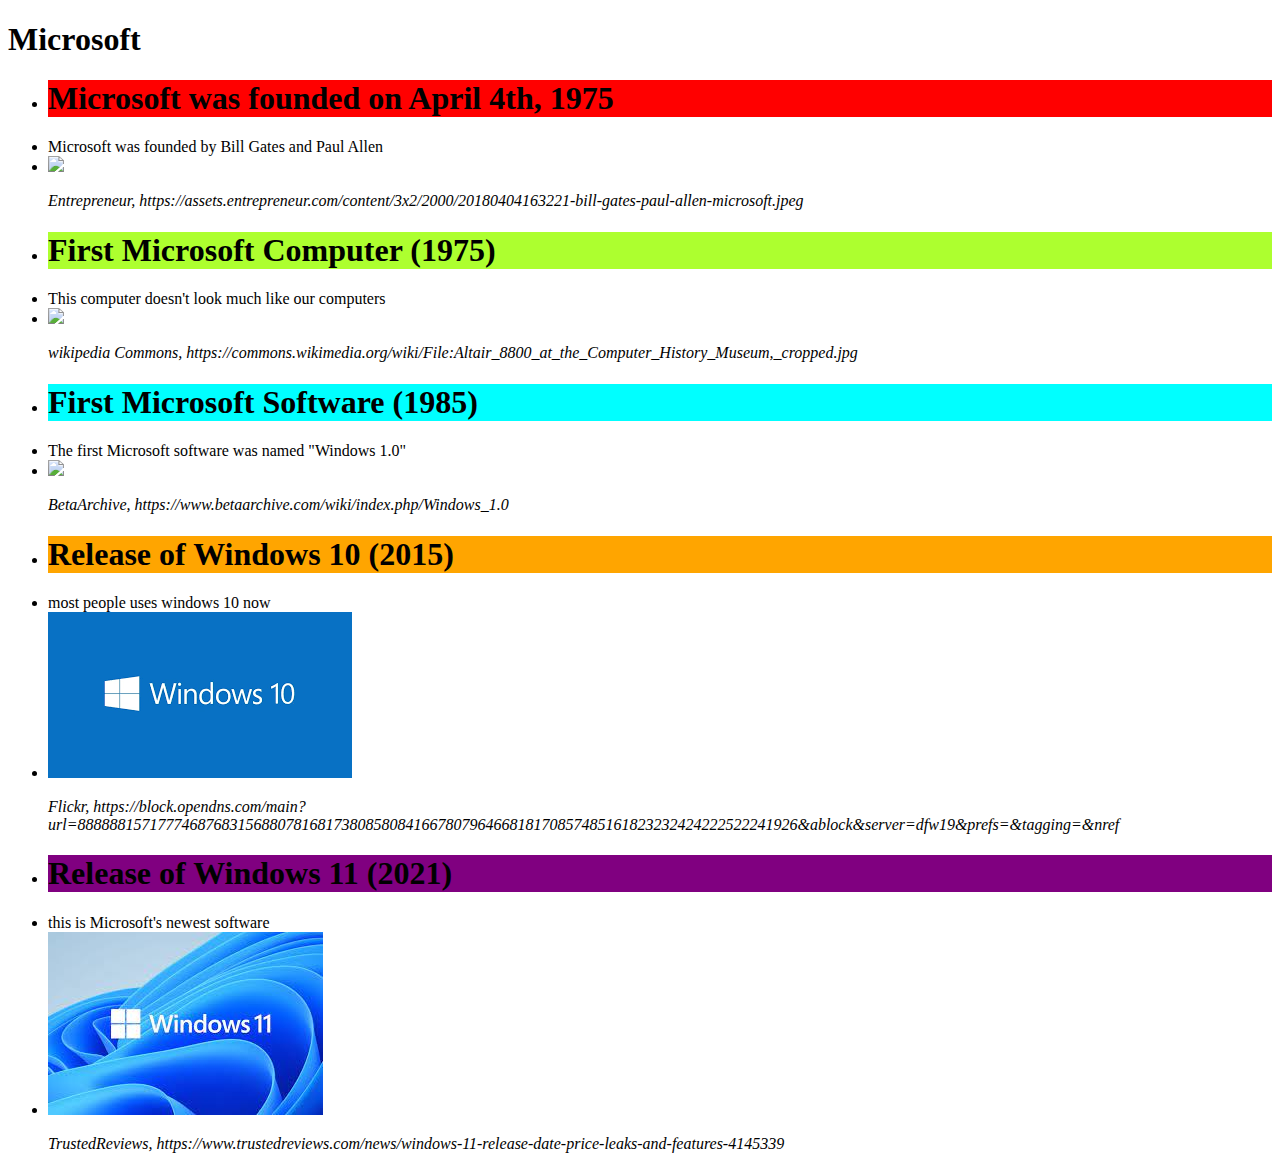
==== index.html @ f3fe2f46 "Create index.html" ====
<!DOCTYPE html>
<html lang="en">
<head>
    <meta charset="UTF-8">
    <meta name="viewport" content="width=device-width, initial-scale=1.0">
    <title>Microsoft</title>
</head>
<body>
    <h1><strong>Microsoft</strong></h1>
    <ul>
<li><h1 style=background-color:red>Microsoft was founded on April 4th, 1975</h1></li>
<li>Microsoft was founded by Bill Gates and Paul Allen</li>
<li><a href="https://assets.entrepreneur.com/content/3x2/2000/20180404163221-bill-gates-paul-allen-microsoft.jpeg"><img src="https://assets.entrepreneur.com/content/3x2/2000/20180404163221-bill-gates-paul-allen-microsoft.jpeg"></a></li>
<p><em>Entrepreneur, https://assets.entrepreneur.com/content/3x2/2000/20180404163221-bill-gates-paul-allen-microsoft.jpeg</em></p>
<li><h1 style=background-color:greenyellow>First Microsoft Computer (1975)</h1></li>
<li>This computer doesn't look much like our computers</li>
<li><a href="https://upload.wikimedia.org/wikipedia/commons/0/03/Altair_8800_at_the_Computer_History_Museum%2C_cropped.jpg"><img src="https://upload.wikimedia.org/wikipedia/commons/0/03/Altair_8800_at_the_Computer_History_Museum%2C_cropped.jpg"></a></li>
<p><em>wikipedia Commons, https://commons.wikimedia.org/wiki/File:Altair_8800_at_the_Computer_History_Museum,_cropped.jpg</em></p>
<li><h1 style=background-color:cyan>First Microsoft Software (1985)</h1></li>
<li>The first Microsoft software was named "Windows 1.0"</li>
<li><a href="https://www.betaarchive.com/wiki/images/8/8e/Windows_1.x_Box.jpg"><img src="https://www.betaarchive.com/wiki/images/8/8e/Windows_1.x_Box.jpg"></a></li>
<p><em>BetaArchive, https://www.betaarchive.com/wiki/index.php/Windows_1.0</em></p>
<li><h1 style=background-color:orange> Release of Windows 10 (2015)</h1></li>
<li>most people uses windows 10 now</li>
<li><a href="[data-uri]"><img src="[data-uri]"></a></li>
<p><em>Flickr, https://block.opendns.com/main?url=888888157177746876831568807816817380858084166780796466818170857485161823232424222522241926&ablock&server=dfw19&prefs=&tagging=&nref</em></p>
<li><h1 style=background-color:purple>Release of Windows 11 (2021)</h1></li>
<li>this is Microsoft's newest software</li>
<li><a href="[data-uri]"><img src="[data-uri]"></a></li>
<p><em>TrustedReviews, https://www.trustedreviews.com/news/windows-11-release-date-price-leaks-and-features-4145339</em></p>

































    </ul>
    
</body>
</html>
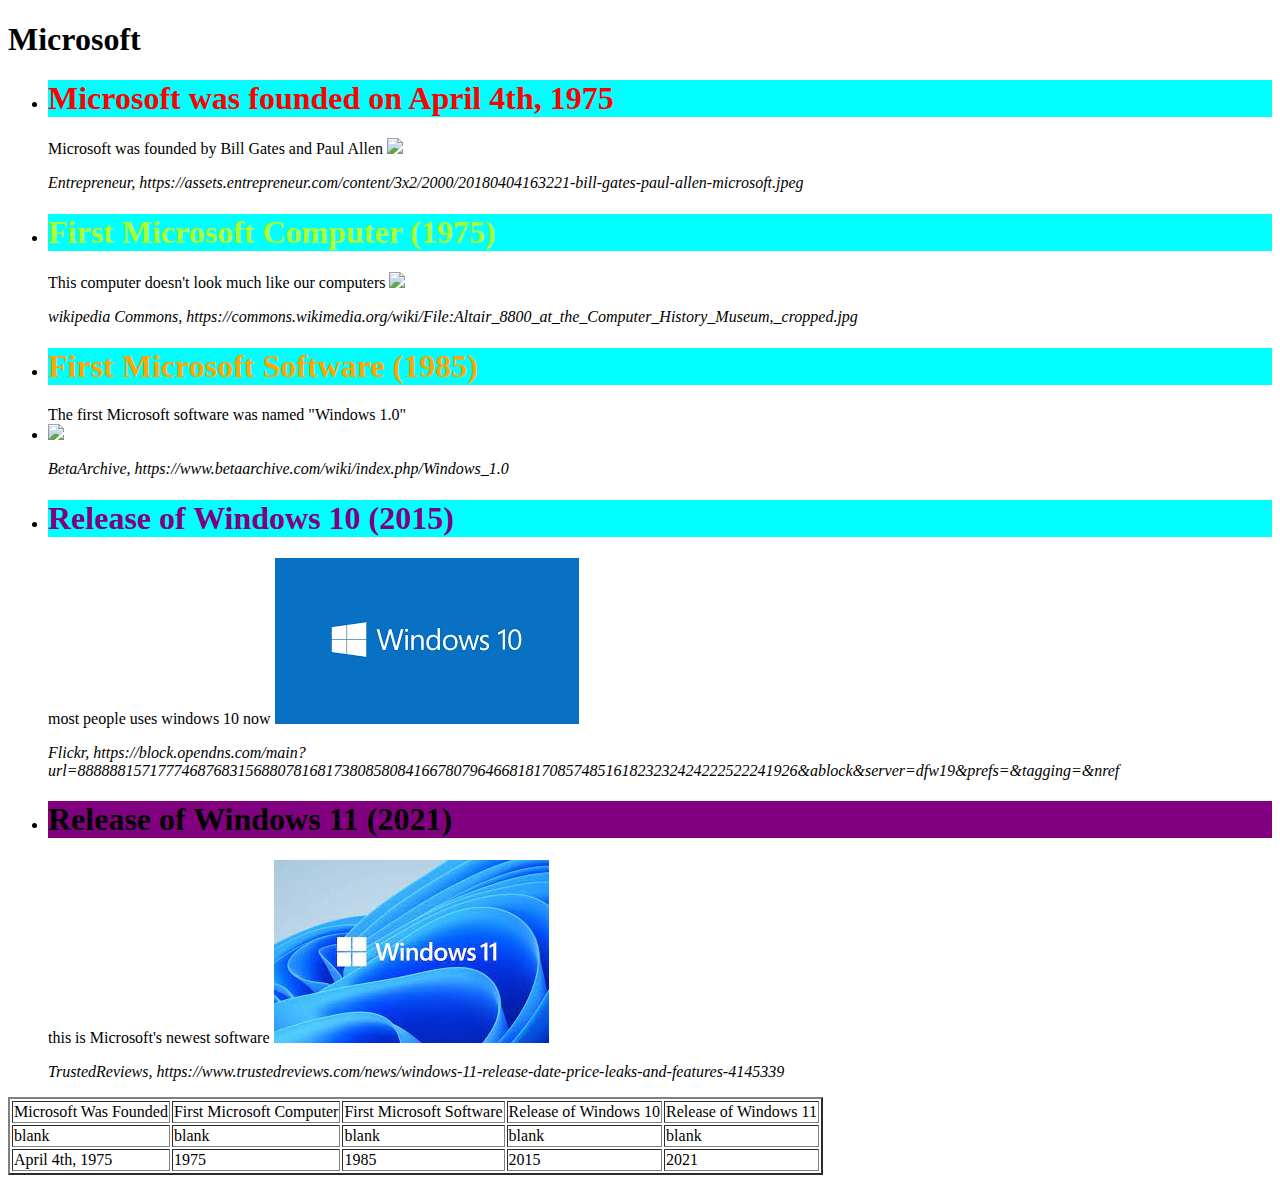
==== commit df002a40: "Update index.html" ====
--- a/index.html
+++ b/index.html
@@ -4,64 +4,60 @@
     <meta charset="UTF-8">
     <meta name="viewport" content="width=device-width, initial-scale=1.0">
     <title>Microsoft</title>
+
+    
 </head>
 <body>
     <h1><strong>Microsoft</strong></h1>
     <ul>
-<li><h1 style=background-color:red>Microsoft was founded on April 4th, 1975</h1></li>
-<li>Microsoft was founded by Bill Gates and Paul Allen</li>
-<li><a href="https://assets.entrepreneur.com/content/3x2/2000/20180404163221-bill-gates-paul-allen-microsoft.jpeg"><img src="https://assets.entrepreneur.com/content/3x2/2000/20180404163221-bill-gates-paul-allen-microsoft.jpeg"></a></li>
+<li><h1 style="color:red; background-color:aqua;">Microsoft was founded on April 4th, 1975</h1></li>
+Microsoft was founded by Bill Gates and Paul Allen
+<a href="https://assets.entrepreneur.com/content/3x2/2000/20180404163221-bill-gates-paul-allen-microsoft.jpeg"><img src="https://assets.entrepreneur.com/content/3x2/2000/20180404163221-bill-gates-paul-allen-microsoft.jpeg"></a></li>
 <p><em>Entrepreneur, https://assets.entrepreneur.com/content/3x2/2000/20180404163221-bill-gates-paul-allen-microsoft.jpeg</em></p>
-<li><h1 style=background-color:greenyellow>First Microsoft Computer (1975)</h1></li>
-<li>This computer doesn't look much like our computers</li>
-<li><a href="https://upload.wikimedia.org/wikipedia/commons/0/03/Altair_8800_at_the_Computer_History_Museum%2C_cropped.jpg"><img src="https://upload.wikimedia.org/wikipedia/commons/0/03/Altair_8800_at_the_Computer_History_Museum%2C_cropped.jpg"></a></li>
+<li><h1 style="color:greenyellow; background-color:aqua;">First Microsoft Computer (1975)</h1></li>
+This computer doesn't look much like our computers
+<a href="https://upload.wikimedia.org/wikipedia/commons/0/03/Altair_8800_at_the_Computer_History_Museum%2C_cropped.jpg"><img src="https://upload.wikimedia.org/wikipedia/commons/0/03/Altair_8800_at_the_Computer_History_Museum%2C_cropped.jpg"></a></li>
 <p><em>wikipedia Commons, https://commons.wikimedia.org/wiki/File:Altair_8800_at_the_Computer_History_Museum,_cropped.jpg</em></p>
-<li><h1 style=background-color:cyan>First Microsoft Software (1985)</h1></li>
-<li>The first Microsoft software was named "Windows 1.0"</li>
+<li><h1 style="color:orange; background-color:aqua;">First Microsoft Software (1985)</h1></li>
+The first Microsoft software was named "Windows 1.0"
 <li><a href="https://www.betaarchive.com/wiki/images/8/8e/Windows_1.x_Box.jpg"><img src="https://www.betaarchive.com/wiki/images/8/8e/Windows_1.x_Box.jpg"></a></li>
 <p><em>BetaArchive, https://www.betaarchive.com/wiki/index.php/Windows_1.0</em></p>
-<li><h1 style=background-color:orange> Release of Windows 10 (2015)</h1></li>
-<li>most people uses windows 10 now</li>
-<li><a href="[data-uri]"><img src="[data-uri]"></a></li>
+<li><h1 style="color:purple; background-color:aqua;"> Release of Windows 10 (2015)</h1></li>
+most people uses windows 10 now
+<a href="[data-uri]"><img src="[data-uri]"></a></li>
 <p><em>Flickr, https://block.opendns.com/main?url=888888157177746876831568807816817380858084166780796466818170857485161823232424222522241926&ablock&server=dfw19&prefs=&tagging=&nref</em></p>
 <li><h1 style=background-color:purple>Release of Windows 11 (2021)</h1></li>
-<li>this is Microsoft's newest software</li>
-<li><a href="[data-uri]"><img src="[data-uri]"></a></li>
+this is Microsoft's newest software
+<a href="[data-uri]"><img src="[data-uri]"></a></li>
 <p><em>TrustedReviews, https://www.trustedreviews.com/news/windows-11-release-date-price-leaks-and-features-4145339</em></p>
+
+    </ul>
+    <table border="2px">
+    <tr>
+<td>Microsoft Was Founded</td>
+<td>First Microsoft Computer</td>
+<td>First Microsoft Software</td>
+<td>Release of Windows 10</td>
+<td>Release of Windows 11</td>
+    </tr>
+    <tr>
+<td>blank</td>
+<td>blank</td>
+<td>blank</td>
+<td>blank</td>
+<td>blank</td>
+    </tr>
+    <tr>
+        <td>April 4th, 1975</td>
+        <td>1975</td>
+        <td>1985</td>
+        <td>2015</td>
+        <td>2021</td>
+    </tr>
 
 
 
-
-
-
-
-
-
-
-
-
-
-
-
-
-
-
-
-
-
-
-
-
-
-
-
-
-
-
-
-
-
-    </ul>
+    </table>
     
 </body>
 </html>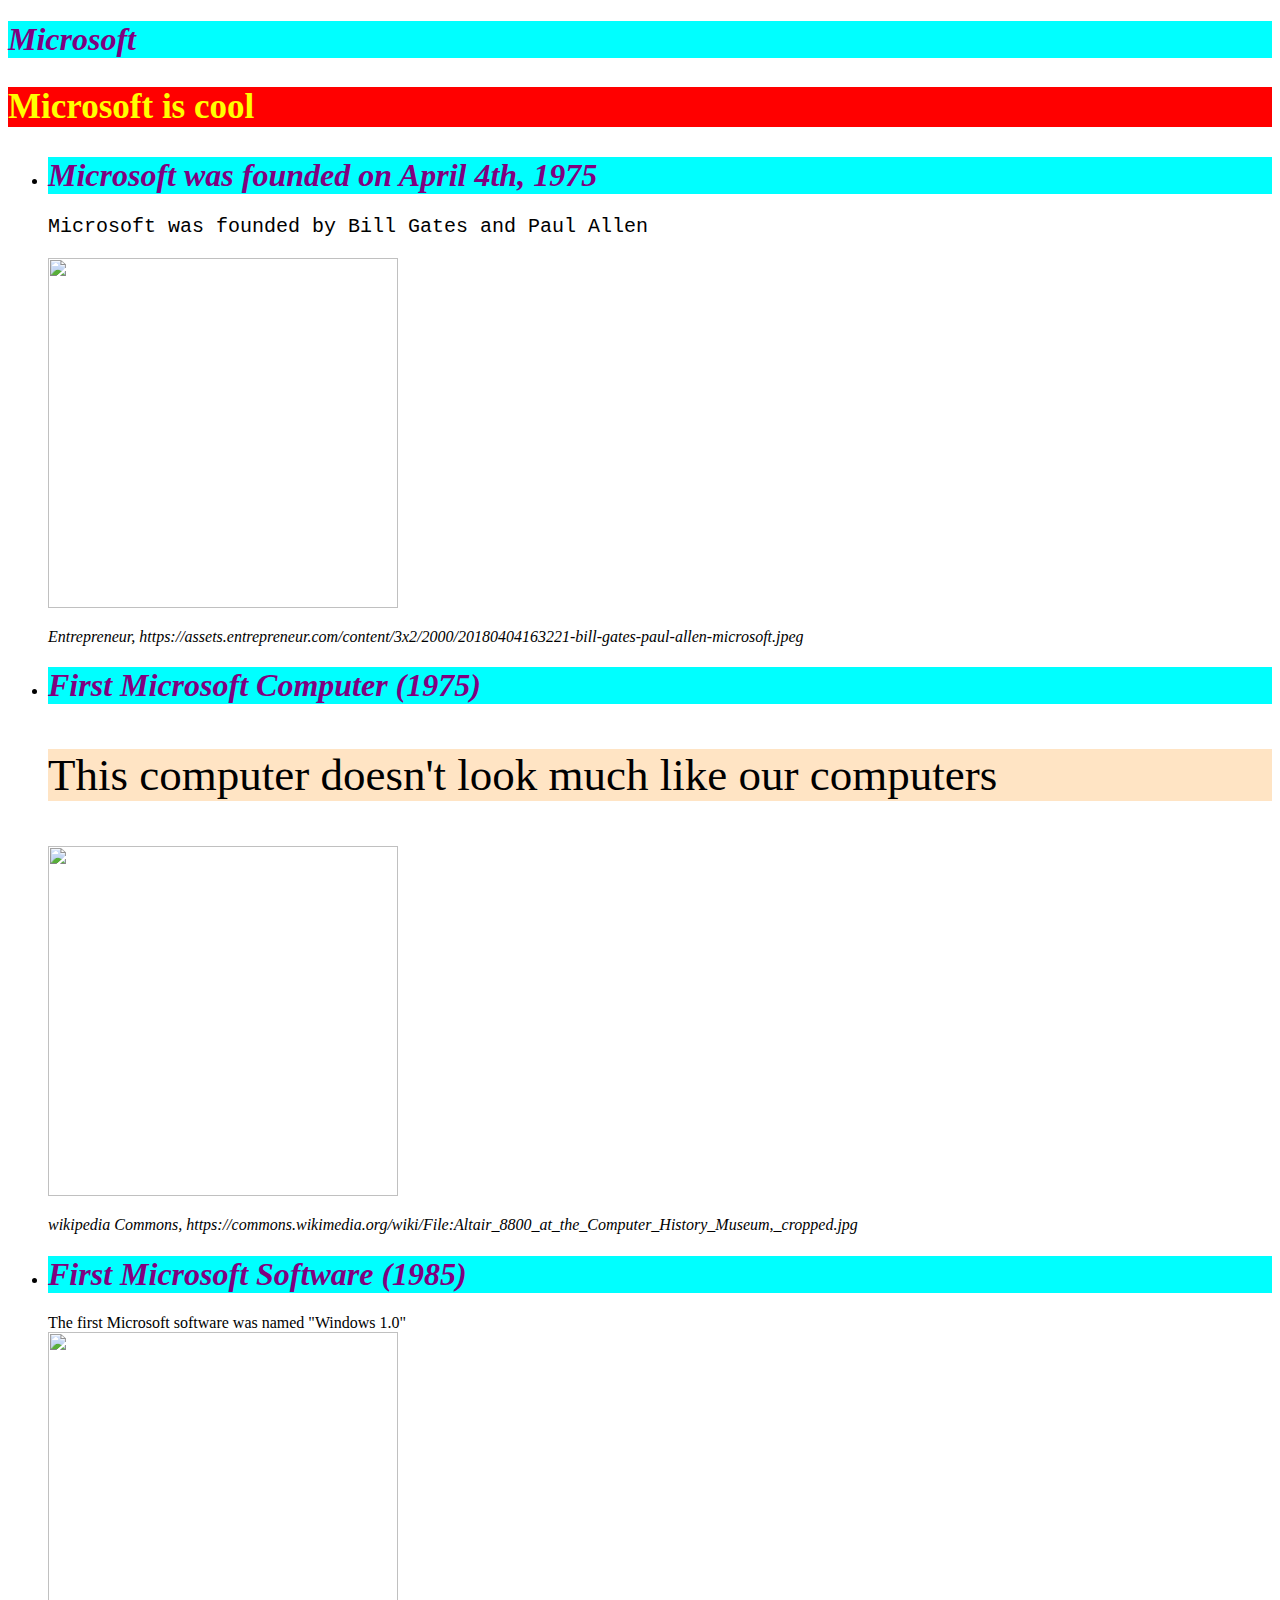
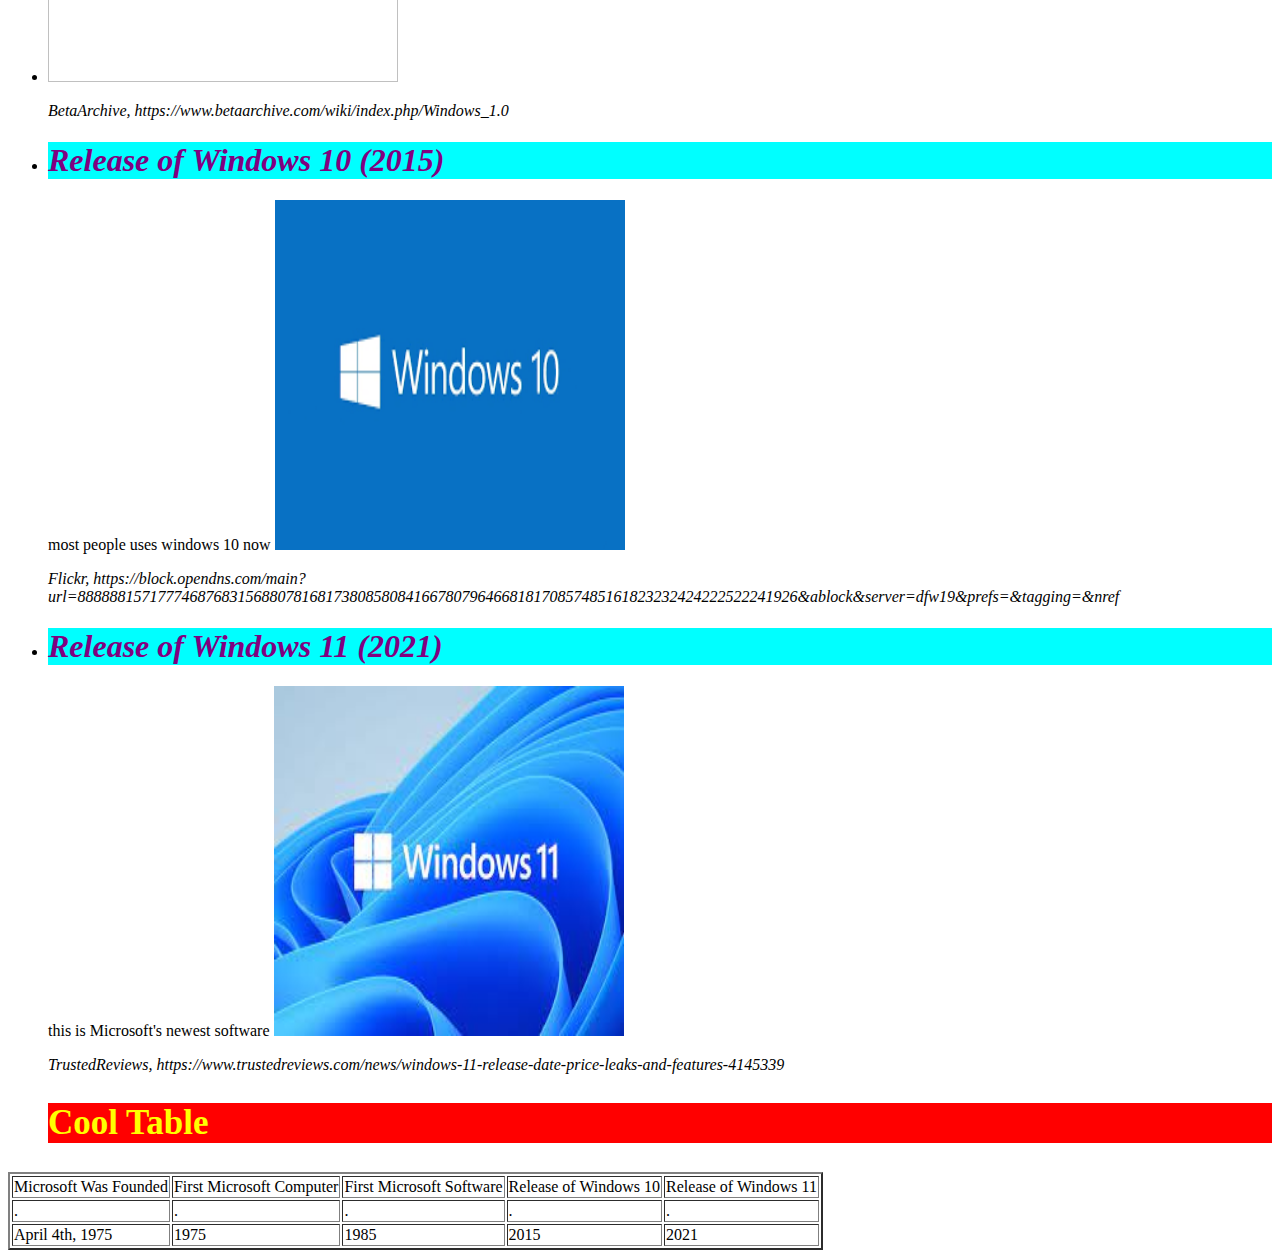
==== commit 69cd141d: "hi" ====
--- a/index.html
+++ b/index.html
@@ -4,32 +4,34 @@
     <meta charset="UTF-8">
     <meta name="viewport" content="width=device-width, initial-scale=1.0">
     <title>Microsoft</title>
-
+    <link rel="stylesheet" type="text/css" href="style.css">
     
 </head>
 <body>
     <h1><strong>Microsoft</strong></h1>
+    <h2>Microsoft is cool</h2>
     <ul>
-<li><h1 style="color:red; background-color:aqua;">Microsoft was founded on April 4th, 1975</h1></li>
-Microsoft was founded by Bill Gates and Paul Allen
+<li><h1>Microsoft was founded on April 4th, 1975</h1></li>
+<p class="founded">Microsoft was founded by Bill Gates and Paul Allen</p>
 <a href="https://assets.entrepreneur.com/content/3x2/2000/20180404163221-bill-gates-paul-allen-microsoft.jpeg"><img src="https://assets.entrepreneur.com/content/3x2/2000/20180404163221-bill-gates-paul-allen-microsoft.jpeg"></a></li>
 <p><em>Entrepreneur, https://assets.entrepreneur.com/content/3x2/2000/20180404163221-bill-gates-paul-allen-microsoft.jpeg</em></p>
-<li><h1 style="color:greenyellow; background-color:aqua;">First Microsoft Computer (1975)</h1></li>
-This computer doesn't look much like our computers
+<li><h1>First Microsoft Computer (1975)</h1></li>
+<p id="computer">This computer doesn't look much like our computers</p>
 <a href="https://upload.wikimedia.org/wikipedia/commons/0/03/Altair_8800_at_the_Computer_History_Museum%2C_cropped.jpg"><img src="https://upload.wikimedia.org/wikipedia/commons/0/03/Altair_8800_at_the_Computer_History_Museum%2C_cropped.jpg"></a></li>
 <p><em>wikipedia Commons, https://commons.wikimedia.org/wiki/File:Altair_8800_at_the_Computer_History_Museum,_cropped.jpg</em></p>
-<li><h1 style="color:orange; background-color:aqua;">First Microsoft Software (1985)</h1></li>
+<li><h1>First Microsoft Software (1985)</h1></li>
 The first Microsoft software was named "Windows 1.0"
 <li><a href="https://www.betaarchive.com/wiki/images/8/8e/Windows_1.x_Box.jpg"><img src="https://www.betaarchive.com/wiki/images/8/8e/Windows_1.x_Box.jpg"></a></li>
 <p><em>BetaArchive, https://www.betaarchive.com/wiki/index.php/Windows_1.0</em></p>
-<li><h1 style="color:purple; background-color:aqua;"> Release of Windows 10 (2015)</h1></li>
+<li><h1> Release of Windows 10 (2015)</h1></li>
 most people uses windows 10 now
 <a href="[data-uri]"><img src="[data-uri]"></a></li>
 <p><em>Flickr, https://block.opendns.com/main?url=888888157177746876831568807816817380858084166780796466818170857485161823232424222522241926&ablock&server=dfw19&prefs=&tagging=&nref</em></p>
-<li><h1 style=background-color:purple>Release of Windows 11 (2021)</h1></li>
+<li><h1>Release of Windows 11 (2021)</h1></li>
 this is Microsoft's newest software
 <a href="[data-uri]"><img src="[data-uri]"></a></li>
 <p><em>TrustedReviews, https://www.trustedreviews.com/news/windows-11-release-date-price-leaks-and-features-4145339</em></p>
+<h2>Cool Table</h2>
 
     </ul>
     <table border="2px">
@@ -41,11 +43,11 @@
 <td>Release of Windows 11</td>
     </tr>
     <tr>
-<td>blank</td>
-<td>blank</td>
-<td>blank</td>
-<td>blank</td>
-<td>blank</td>
+<td>.</td>
+<td>.</td>
+<td>.</td>
+<td>.</td>
+<td>.</td>
     </tr>
     <tr>
         <td>April 4th, 1975</td>
--- a/style.css
+++ b/style.css
@@ -0,0 +1,23 @@
+h2 {
+    color:yellow;
+    background-color:red;
+    font-size:35px;
+}
+.founded{
+    font-family:monospace;
+    font-size:20px
+}
+#computer{
+font-size:45px;
+background-color: bisque;
+
+}
+h1{
+    font-style: italic;
+    background-color: aqua;
+    color:purple
+}
+img{
+    height:350px;
+    width:350px;
+}
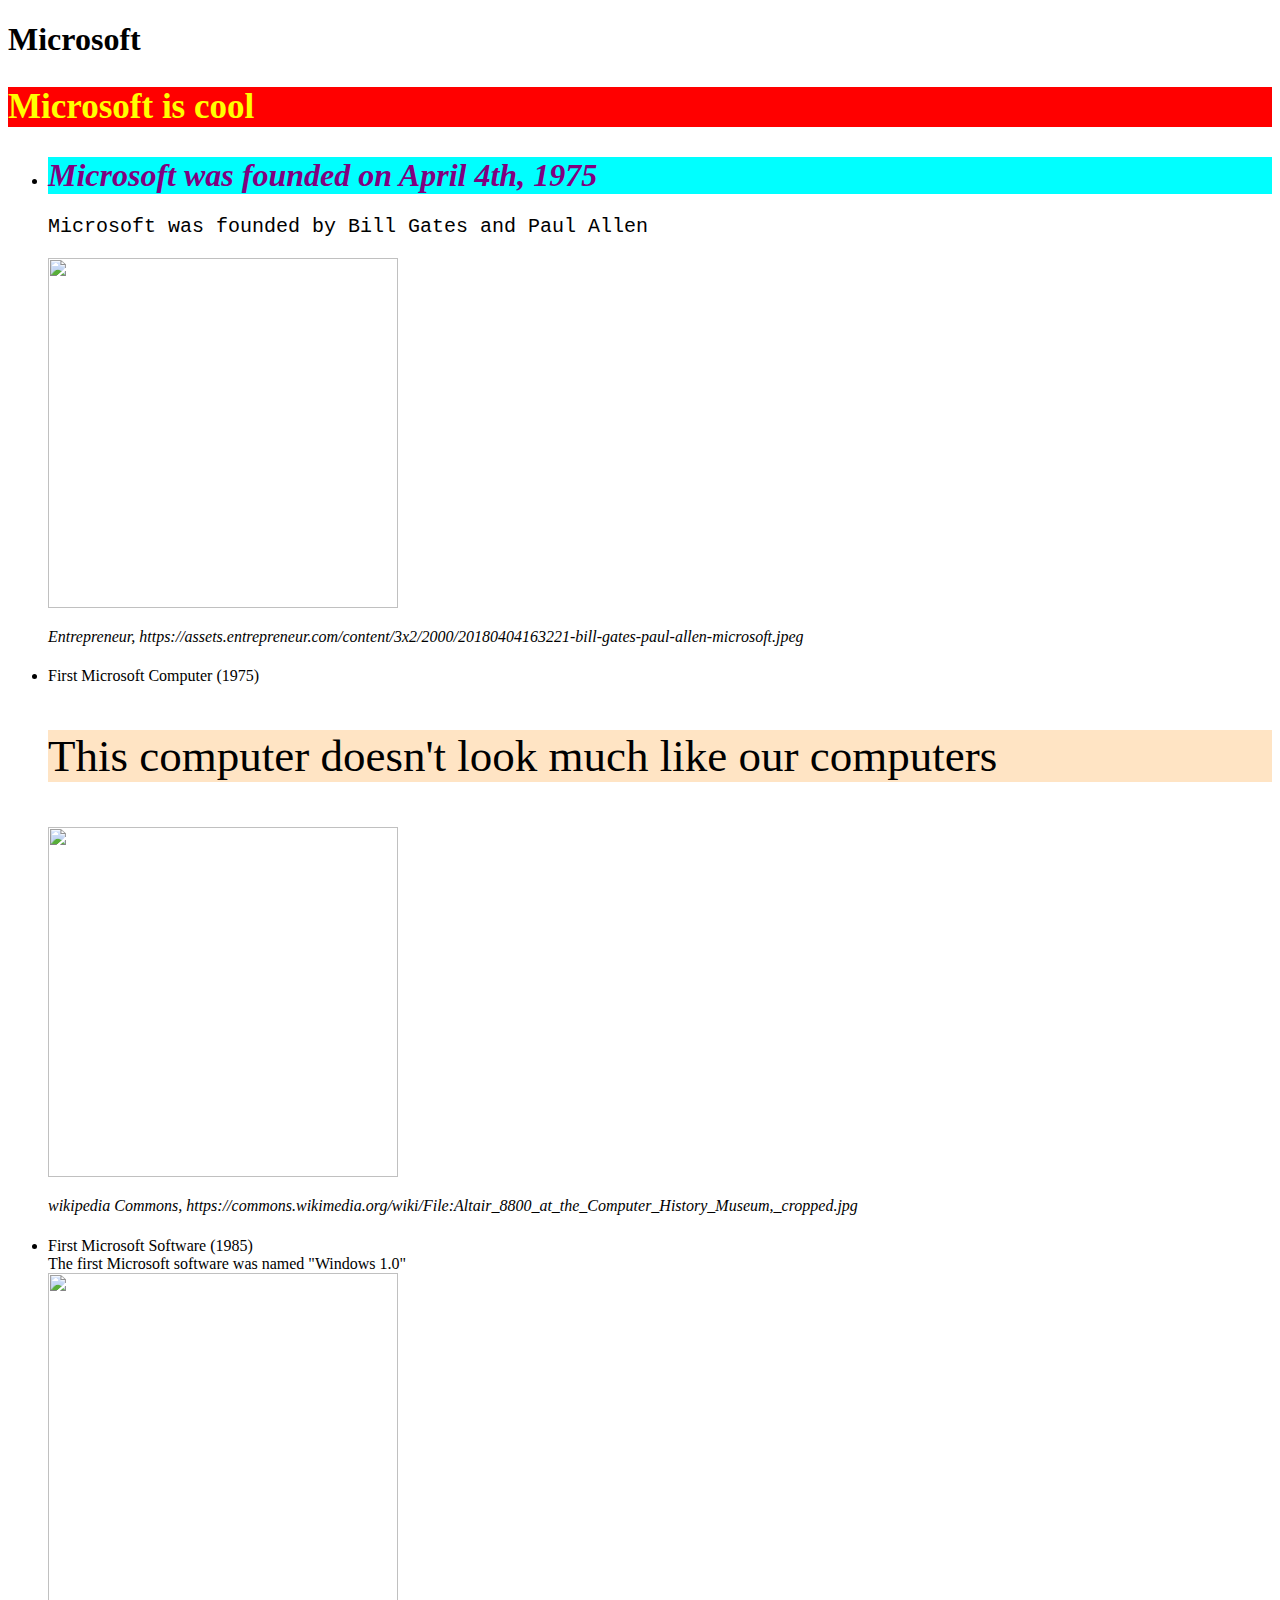
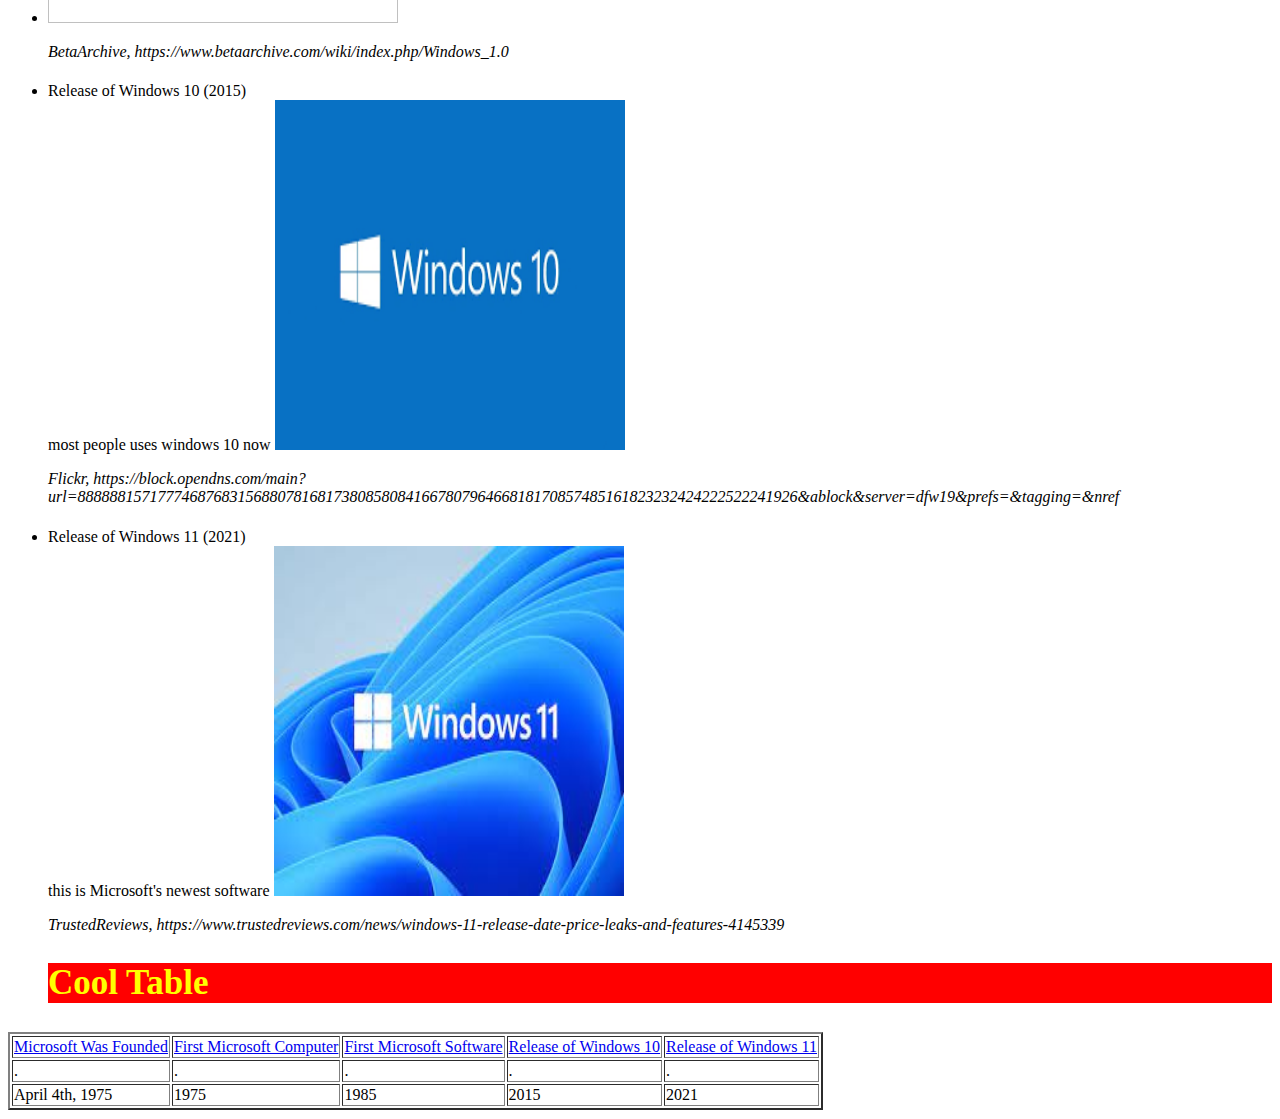
==== commit 9dac108e: "a" ====
--- a/index.html
+++ b/index.html
@@ -11,23 +11,23 @@
     <h1><strong>Microsoft</strong></h1>
     <h2>Microsoft is cool</h2>
     <ul>
-<li><h1>Microsoft was founded on April 4th, 1975</h1></li>
+<li><h1 class="specific">Microsoft was founded on April 4th, 1975</h1></li>
 <p class="founded">Microsoft was founded by Bill Gates and Paul Allen</p>
 <a href="https://assets.entrepreneur.com/content/3x2/2000/20180404163221-bill-gates-paul-allen-microsoft.jpeg"><img src="https://assets.entrepreneur.com/content/3x2/2000/20180404163221-bill-gates-paul-allen-microsoft.jpeg"></a></li>
 <p><em>Entrepreneur, https://assets.entrepreneur.com/content/3x2/2000/20180404163221-bill-gates-paul-allen-microsoft.jpeg</em></p>
-<li><h1>First Microsoft Computer (1975)</h1></li>
+<li><h1 class="specific"></h1>First Microsoft Computer (1975)</h1></li>
 <p id="computer">This computer doesn't look much like our computers</p>
 <a href="https://upload.wikimedia.org/wikipedia/commons/0/03/Altair_8800_at_the_Computer_History_Museum%2C_cropped.jpg"><img src="https://upload.wikimedia.org/wikipedia/commons/0/03/Altair_8800_at_the_Computer_History_Museum%2C_cropped.jpg"></a></li>
 <p><em>wikipedia Commons, https://commons.wikimedia.org/wiki/File:Altair_8800_at_the_Computer_History_Museum,_cropped.jpg</em></p>
-<li><h1>First Microsoft Software (1985)</h1></li>
+<li><h1 class="specific"></h1>First Microsoft Software (1985)</h1></li>
 The first Microsoft software was named "Windows 1.0"
 <li><a href="https://www.betaarchive.com/wiki/images/8/8e/Windows_1.x_Box.jpg"><img src="https://www.betaarchive.com/wiki/images/8/8e/Windows_1.x_Box.jpg"></a></li>
 <p><em>BetaArchive, https://www.betaarchive.com/wiki/index.php/Windows_1.0</em></p>
-<li><h1> Release of Windows 10 (2015)</h1></li>
+<li><h1 class="specific"></h1> Release of Windows 10 (2015)</h1></li>
 most people uses windows 10 now
 <a href="[data-uri]"><img src="[data-uri]"></a></li>
 <p><em>Flickr, https://block.opendns.com/main?url=888888157177746876831568807816817380858084166780796466818170857485161823232424222522241926&ablock&server=dfw19&prefs=&tagging=&nref</em></p>
-<li><h1>Release of Windows 11 (2021)</h1></li>
+<li><h1 class="specific"></h1>Release of Windows 11 (2021)</h1></li>
 this is Microsoft's newest software
 <a href="[data-uri]"><img src="[data-uri]"></a></li>
 <p><em>TrustedReviews, https://www.trustedreviews.com/news/windows-11-release-date-price-leaks-and-features-4145339</em></p>
@@ -36,11 +36,11 @@
     </ul>
     <table border="2px">
     <tr>
-<td>Microsoft Was Founded</td>
-<td>First Microsoft Computer</td>
-<td>First Microsoft Software</td>
-<td>Release of Windows 10</td>
-<td>Release of Windows 11</td>
+<td> <a href="founded.html">Microsoft Was Founded</a></td>
+<td> <a href="computer.html">First Microsoft Computer</a></td>
+<td> <a href="software.html">First Microsoft Software</a></td>
+<td> <a href="windows10.html">Release of Windows 10</a></td>
+<td><a href="windows11.html">Release of Windows 11</a></td>
     </tr>
     <tr>
 <td>.</td>
--- a/style.css
+++ b/style.css
@@ -12,7 +12,7 @@
 background-color: bisque;
 
 }
-h1{
+h1.specific{
     font-style: italic;
     background-color: aqua;
     color:purple
@@ -21,3 +21,13 @@
     height:350px;
     width:350px;
 }
+
+div.header{
+    color:red;
+    font-size: 40px;
+    font-family: fantasy;
+}
+
+div.header:hover{
+    color:skyblue;
+}
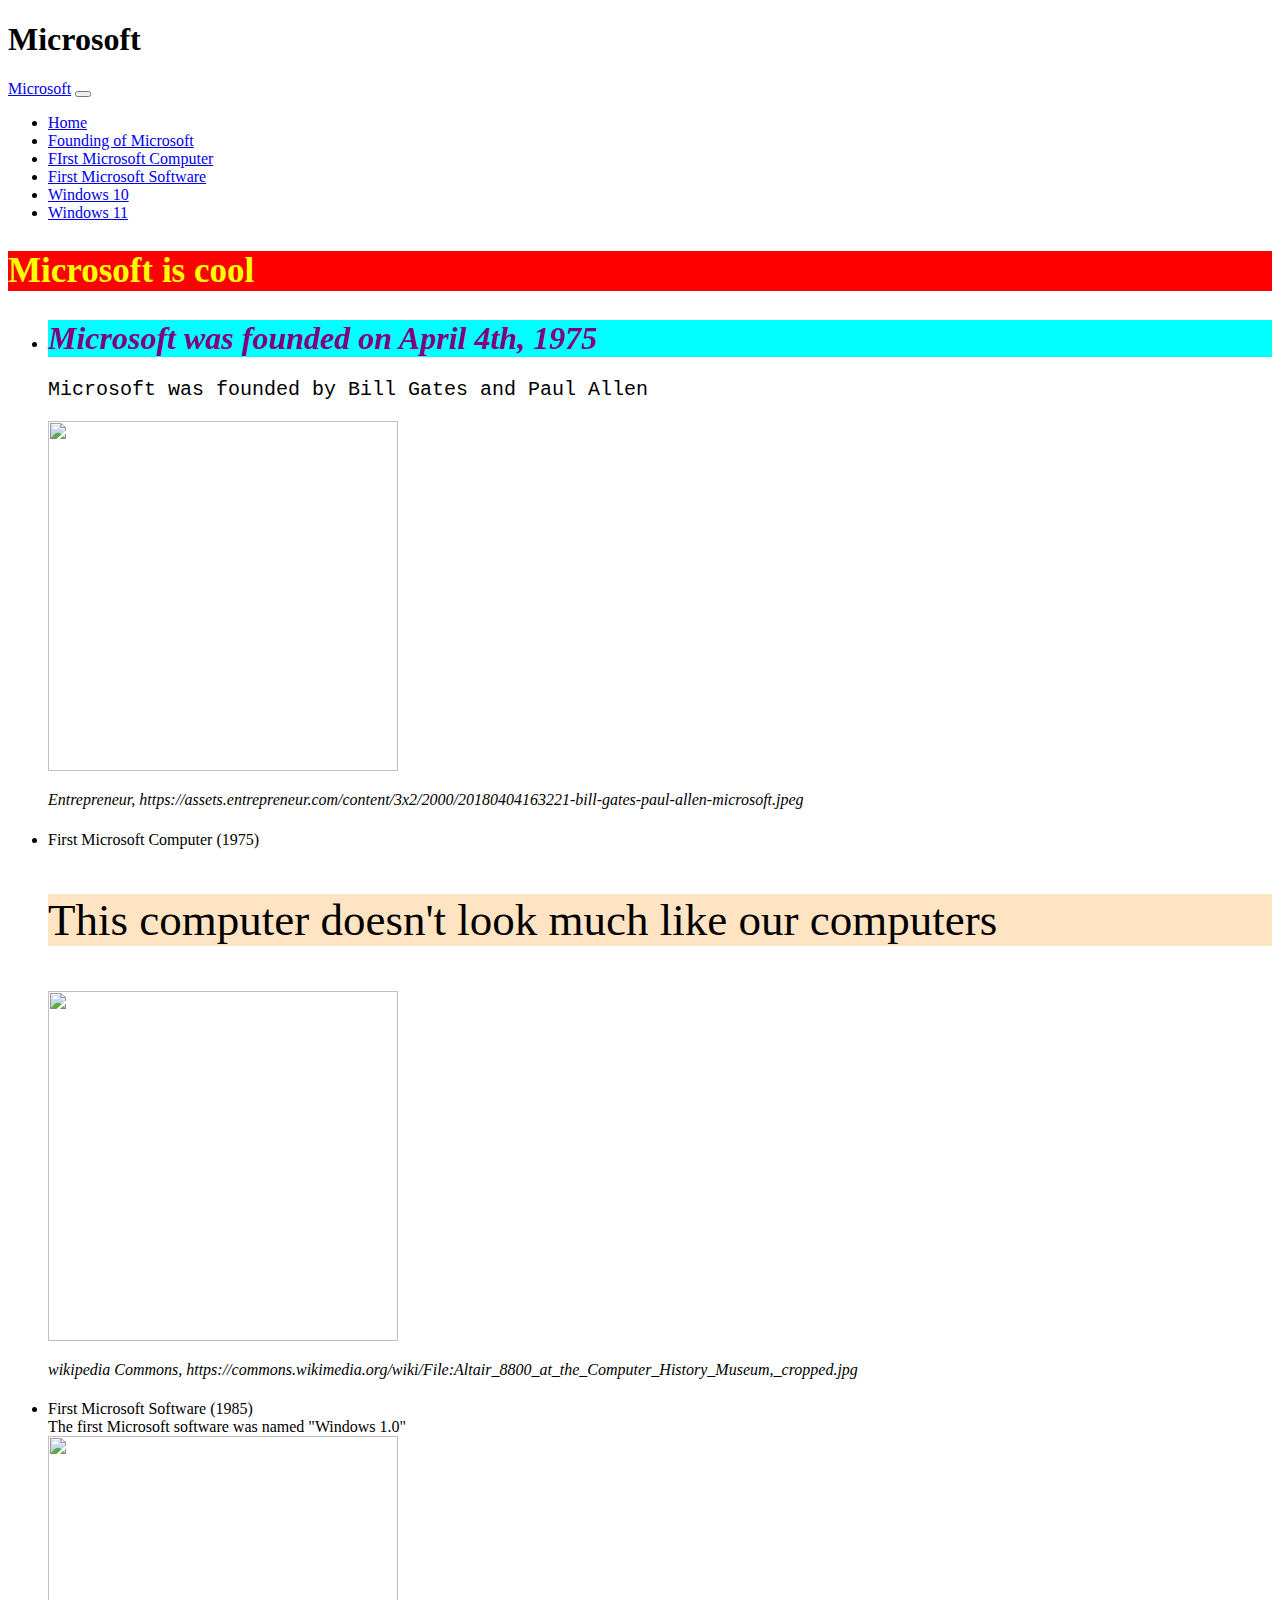
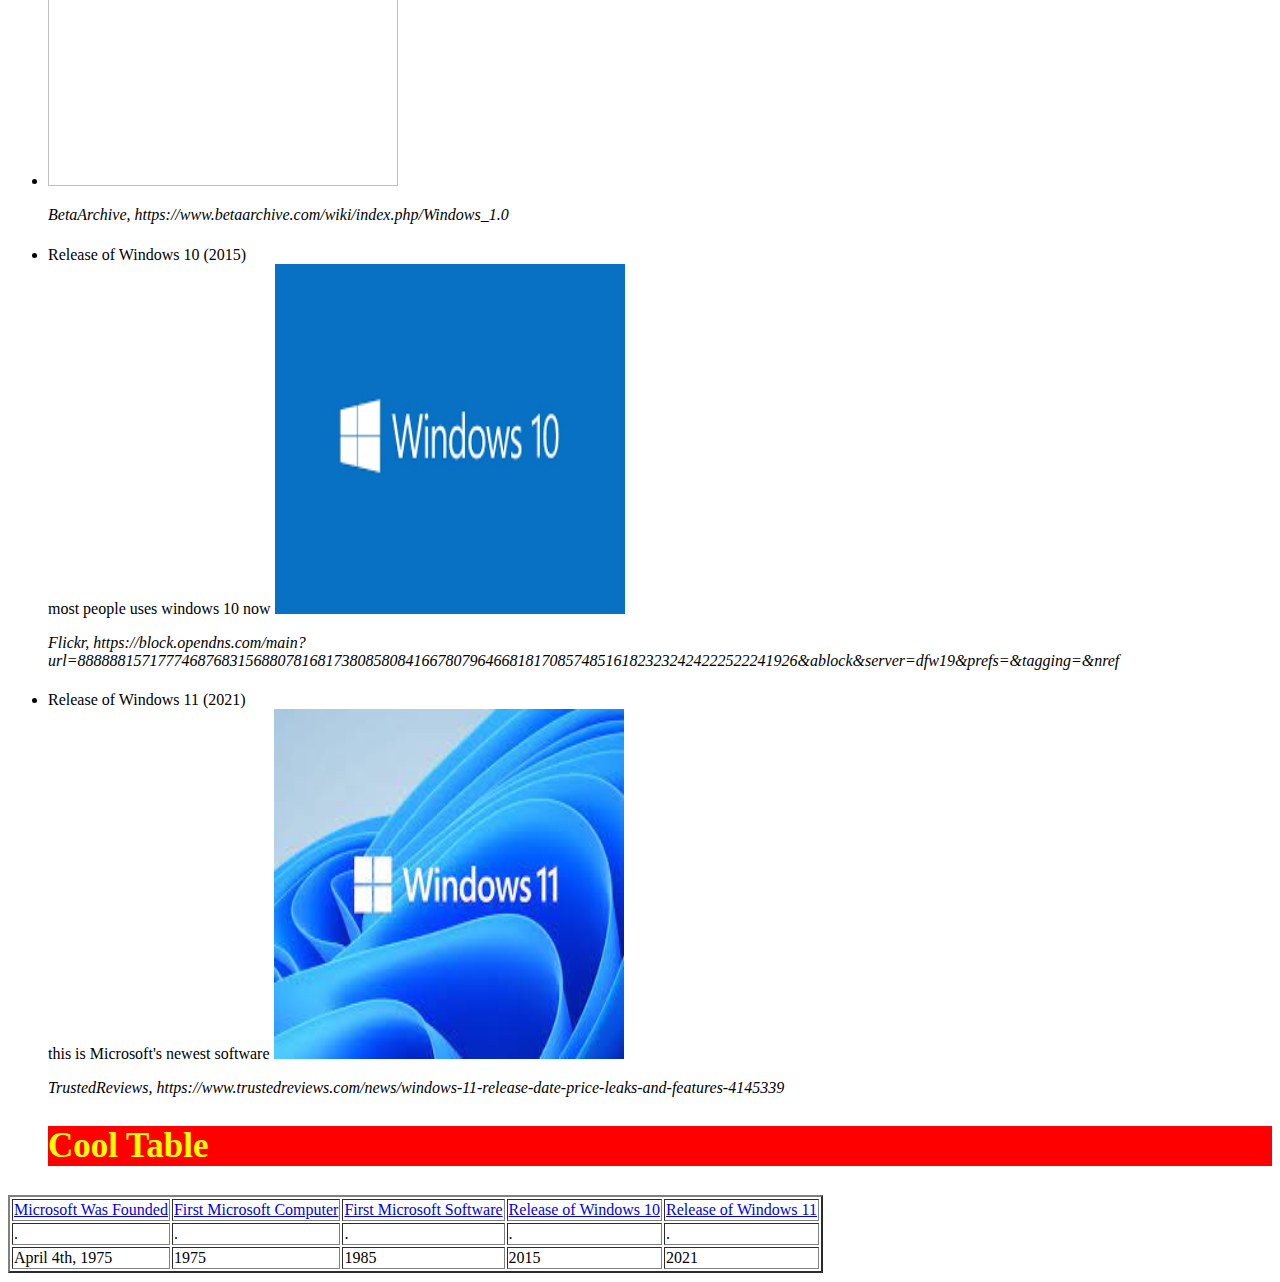
==== commit d258db8f: "A" ====
--- a/index.html
+++ b/index.html
@@ -1,15 +1,51 @@
-<!DOCTYPE html>
+<!doctype html>
 <html lang="en">
-<head>
-    <meta charset="UTF-8">
-    <meta name="viewport" content="width=device-width, initial-scale=1.0">
-    <title>Microsoft</title>
+  <head>
+    <meta charset="utf-8">
+    <meta name="viewport" content="width=device-width, initial-scale=1">
+    <title>home</title>
     <link rel="stylesheet" type="text/css" href="style.css">
+    <link href="https://cdn.jsdelivr.net/npm/bootstrap@5.3.2/dist/css/bootstrap.min.css" rel="stylesheet" integrity="sha384-T3c6CoIi6uLrA9TneNEoa7RxnatzjcDSCmG1MXxSR1GAsXEV/Dwwykc2MPK8M2HN" crossorigin="anonymous">
+  </head>
+  <body>
+    <h1>Microsoft</h1>
+    <nav class="navbar navbar-dark bg-dark">
+        <div class="container-fluid">
+        
+            <a class="navbar-brand" href="#">Microsoft</a>
+            
+            <button class="navbar-toggler" type="button" data-bs-toggle="collapse" data-bs-target="#main-nav">
+                <span class="navbar-toggler-icon"></span>
+            </button>
+            
+            <div class="collapse navbar-collapse" id="main-nav">
+            
+                <ul class="navbar-nav">
+                    <li class="nav-item">
+                        <a class="nav-link active" href="index.html">Home</a>
+                    </li>
+                    <li class="nav-item">
+                        <a class="nav-link" href="founded.html">Founding of Microsoft</a>
+                    </li>
+                    <li class="nav-item">
+                        <a class="nav-link" href="computer.html">FIrst Microsoft Computer</a>
+                    </li>
+                    <li class="nav-item">
+                        <a class="nav-link" href="software.html">First Microsoft Software</a>
+                    </li>
+                    <li class="nav-item">
+                        <a class="nav-link" href="windows10.html">Windows 10</a>
+                    </li>
+                    <li class="nav-item">
+                        <a class="nav-link" href="windows11.html">Windows 11</a>
+                    </li>
+                </ul>
+            </div>
+        </div>
+        
+    </nav>
+    <h2>Microsoft is cool</h2>
     
-</head>
-<body>
-    <h1><strong>Microsoft</strong></h1>
-    <h2>Microsoft is cool</h2>
     <ul>
 <li><h1 class="specific">Microsoft was founded on April 4th, 1975</h1></li>
 <p class="founded">Microsoft was founded by Bill Gates and Paul Allen</p>
@@ -60,6 +96,8 @@
 
 
     </table>
+    <script src="https://cdn.jsdelivr.net/npm/bootstrap@5.3.2/dist/js/bootstrap.bundle.min.js" integrity="sha384-C6RzsynM9kWDrMNeT87bh95OGNyZPhcTNXj1NW7RuBCsyN/o0jlpcV8Qyq46cDfL" crossorigin="anonymous"></script>
+  </body>
+</html>
     
-</body>
-</html>+    
